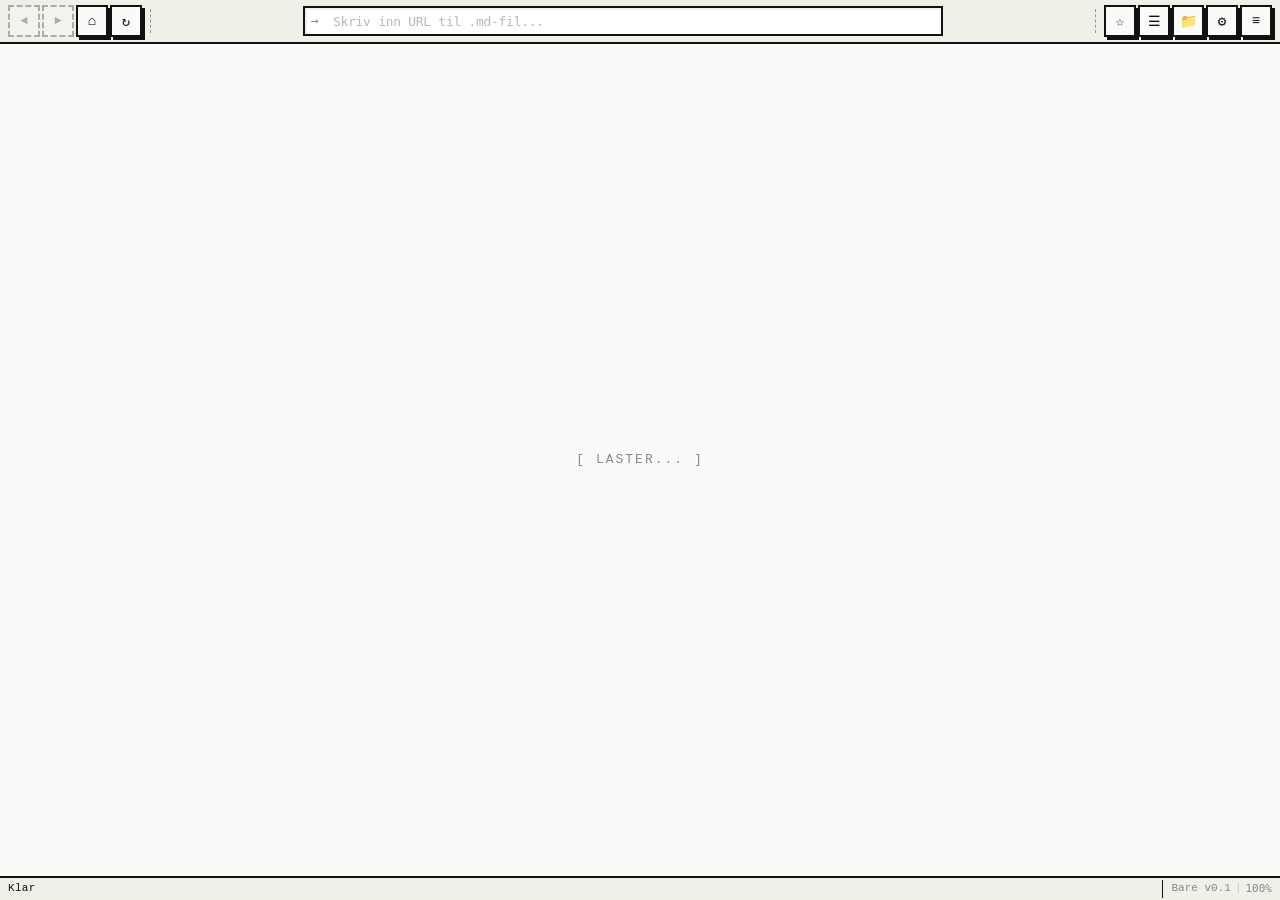
==== src/index.html @ ab5cf963 "feat: add gemtext to markdown converter and integrate Gemini input dialog - Implemented gemtext_to_m" ====
<!DOCTYPE html>
<html lang="nb">
<head>
    <meta charset="UTF-8">
    <meta name="viewport" content="width=device-width, initial-scale=1.0">
    <title>Bare</title>
    <link rel="stylesheet" href="styles.css">
</head>
<body>
    <div id="app">
        <!-- Verktøylinje (Retro Design) -->
        <header class="toolbar">
            <div class="toolbar-section toolbar-left">
                <button id="btn-back" class="toolbar-btn nav-btn" disabled title="Tilbake (Alt+←)">
                    ◄
                </button>
                <button id="btn-forward" class="toolbar-btn nav-btn" disabled title="Fremover (Alt+→)">
                    ►
                </button>
                <button id="btn-home" class="toolbar-btn" title="Hjem (G)">
                    ⌂
                </button>
                <button id="btn-reload" class="toolbar-btn" title="Last på nytt (F5)">
                    ↻
                </button>
                <div class="toolbar-separator"></div>
            </div>
            
            <div class="toolbar-center">
                <div class="url-bar-wrapper">
                    <span class="url-bar-icon">→</span>
                    <input 
                        type="text" 
                        id="url-bar" 
                        class="url-bar" 
                        placeholder="Skriv inn URL til .md-fil..."
                        spellcheck="false"
                        autocomplete="off"
                    >
                </div>
            </div>
            
            <div class="toolbar-section toolbar-right">
                <div class="toolbar-separator"></div>
                <button id="btn-bookmark" class="toolbar-btn" title="Bokmerke denne siden (Ctrl+D)">
                    ☆
                </button>
                <button id="btn-bookmarks" class="toolbar-btn" title="Vis bokmerker (Ctrl+B)">
                    ☰
                </button>
                <button id="btn-open" class="toolbar-btn" title="Åpne fil (Ctrl+O)">
                    📁
                </button>
                <button id="btn-settings" class="toolbar-btn" title="Innstillinger">
                    ⚙
                </button>
                <div class="menu-container">
                    <button id="btn-menu" class="toolbar-btn" title="Meny">
                        ≡
                    </button>
                    <div id="dropdown-menu" class="dropdown-menu hidden">
                        <div class="menu-section">
                            <span class="menu-label">Visning</span>
                            <div class="menu-zoom-controls">
                                <button id="btn-zoom-out" class="menu-zoom-btn" title="Zoom ut (Ctrl+-)">[−]</button>
                                <span id="menu-zoom-level" class="menu-zoom-level">100%</span>
                                <button id="btn-zoom-in" class="menu-zoom-btn" title="Zoom inn (Ctrl++)">[ + ]</button>
                            </div>
                        </div>
                        <div class="menu-divider"></div>
                        <button id="btn-theme" class="menu-item" title="Bytt tema">
                            <span class="menu-icon">◑</span>
                            <span>Bytt tema</span>
                        </button>
                        <div class="menu-divider"></div>
                        <button id="btn-about" class="menu-item" title="Om Bare">
                            <span class="menu-icon">?</span>
                            <span>Om Bare...</span>
                        </button>
                    </div>
                </div>
            </div>
        </header>
        
        <!-- Søkefelt -->
        <div id="search-bar" class="search-bar hidden">
            <input 
                type="text" 
                id="search-input" 
                class="search-input" 
                placeholder="Søk i siden..."
                spellcheck="false"
            >
            <span id="search-count" class="search-count"></span>
            <button id="btn-search-prev" class="search-btn" title="Forrige treff">↑</button>
            <button id="btn-search-next" class="search-btn" title="Neste treff">↓</button>
            <button id="btn-search-close" class="search-btn" title="Lukk (Esc)">✕</button>
        </div>
        
        <!-- Status bar -->
        <div id="status-bar" class="status-bar hidden">
            <span id="status-message"></span>
        </div>
        
        <!-- Bokmerke-panel -->
        <div id="bookmarks-panel" class="side-panel hidden">
            <div class="panel-header">
                <h3>Bokmerker</h3>
                <button id="btn-close-bookmarks" class="panel-close-btn">✕</button>
            </div>
            <div id="bookmarks-list" class="panel-content">
                <p class="empty-message">Ingen bokmerker ennå</p>
            </div>
        </div>
        
        <!-- Innstillinger-panel -->
        <div id="settings-panel" class="side-panel hidden">
            <div class="panel-header">
                <h3>Innstillinger</h3>
                <button id="btn-close-settings" class="panel-close-btn">✕</button>
            </div>
            <div class="panel-content">
                <div class="setting-group">
                    <label for="setting-theme">Tema</label>
                    <select id="setting-theme" class="setting-select">
                        <option value="light">Lys</option>
                        <option value="dark">Mørk</option>
                        <option value="system">System</option>
                    </select>
                </div>
                <div class="setting-group">
                    <label for="setting-font-family">Skrifttype</label>
                    <select id="setting-font-family" class="setting-select">
                        <option value="system">System</option>
                        <option value="serif">Serif</option>
                        <option value="sans-serif">Sans-serif</option>
                        <option value="mono">Monospace</option>
                    </select>
                </div>
                <div class="setting-group">
                    <label for="setting-font-size">Skriftstørrelse</label>
                    <input type="range" id="setting-font-size" class="setting-range" 
                           min="70" max="150" value="100" step="10">
                    <span id="setting-font-size-value">100%</span>
                </div>
                <div class="setting-group">
                    <label for="setting-content-width">Innholdsbredde</label>
                    <input type="range" id="setting-content-width" class="setting-range" 
                           min="400" max="1200" value="800" step="50">
                    <span id="setting-content-width-value">800px</span>
                </div>
                
                <!-- HTML-konvertering innstillinger -->
                <h4 class="setting-section-title">HTML-konvertering</h4>
                <div class="setting-group">
                    <label for="setting-conversion-mode">Konverteringsmodus</label>
                    <select id="setting-conversion-mode" class="setting-select">
                        <option value="convert-all">Konverter alt</option>
                        <option value="markdown-only">Kun markdown</option>
                        <option value="ask-everytime">Spør hver gang</option>
                    </select>
                </div>
                <div class="setting-group setting-checkbox-group">
                    <label for="setting-readability">
                        <input type="checkbox" id="setting-readability" checked>
                        Readability-modus (ekstraher hovedinnhold)
                    </label>
                </div>
            </div>
        </div>
        
        <!-- Hovedinnhold -->
        <main id="content" class="content">
            <div class="loading">
                <p>[ LASTER... ]</p>
            </div>
        </main>
        
        <!-- Om-dialog (Retro Window Style) -->
        <div id="about-overlay" class="modal-overlay hidden">
            <div class="modal-dialog about-dialog">
                <div class="modal-header">
                    <h2>Om Bare</h2>
                    <button id="btn-close-about" class="modal-close-btn">×</button>
                </div>
                <div class="modal-content">
                    <div class="about-logo">[ B ]</div>
                    <h3>Bare</h3>
                    <p class="about-version" id="about-version">Version 0.1.0</p>
                    <p class="about-description">
                        En eksperimentell markdown-nettleser med fokus på personvern, hastighet og rent innhold.
                    </p>
                    <div class="about-features">
                        <p>> Ren markdown-visning</p>
                        <p>> Ingen sporing eller cookies</p>
                        <p>> Rask og lettvektig</p>
                        <p>> Lys og mørk modus</p>
                    </div>
                    <p class="about-copyright">
                        © 2025-2026 Bare Contributors<br>
                        Lisensiert under MIT-lisensen
                    </p>
                </div>
            </div>
        </div>
        
        <!-- Første-kjøring onboarding modal -->
        <div id="onboarding-overlay" class="modal-overlay hidden">
            <div class="modal-dialog onboarding-dialog">
                <div class="modal-header">
                    <h2>Velkommen til Bare</h2>
                </div>
                <div class="modal-content onboarding-content">
                    <div class="about-logo">[ B ]</div>
                    <p class="onboarding-intro">
                        Bare er en <strong>markdown-nettleser</strong>.
                        Vanlige nettsider bruker HTML, men Bare kan konvertere
                        dem til lesbart markdown-format.
                    </p>
                    
                    <div class="onboarding-question">
                        <p class="onboarding-label">> Hvordan vil du håndtere HTML-sider?</p>
                    </div>
                    
                    <div class="onboarding-options">
                        <label class="onboarding-option">
                            <input type="radio" name="onboarding-conversion" value="convert-all" checked>
                            <div class="onboarding-option-content">
                                <strong>Konverter automatisk</strong>
                                <span>HTML-sider konverteres til markdown automatisk</span>
                            </div>
                        </label>
                        <label class="onboarding-option">
                            <input type="radio" name="onboarding-conversion" value="markdown-only">
                            <div class="onboarding-option-content">
                                <strong>Kun markdown</strong>
                                <span>Vis bare sider som allerede er markdown</span>
                            </div>
                        </label>
                        <label class="onboarding-option">
                            <input type="radio" name="onboarding-conversion" value="ask-everytime">
                            <div class="onboarding-option-content">
                                <strong>Spør hver gang</strong>
                                <span>Du velger selv for hver side</span>
                            </div>
                        </label>
                    </div>
                    
                    <button id="btn-onboarding-confirm" class="onboarding-confirm-btn">
                        [ Start Bare ]
                    </button>
                    
                    <p class="onboarding-hint">
                        Du kan endre dette senere i innstillinger (⚙)
                    </p>
                </div>
            </div>
        </div>

        <!-- Gemini Input Dialog -->
        <div id="gemini-input-overlay" class="modal-overlay hidden">
            <div class="modal-dialog gemini-input-dialog">
                <div class="modal-header">
                    <h2>Gemini Input</h2>
                    <button id="btn-close-gemini-input" class="modal-close-btn">×</button>
                </div>
                <div class="modal-content">
                    <p id="gemini-input-prompt" class="gemini-input-prompt"></p>
                    <input 
                        type="text" 
                        id="gemini-input-field" 
                        class="gemini-input-field" 
                        placeholder="Skriv inn tekst..."
                        spellcheck="false"
                        autocomplete="off"
                    >
                    <div class="gemini-input-actions">
                        <button id="btn-gemini-input-cancel" class="gemini-input-btn cancel">Avbryt</button>
                        <button id="btn-gemini-input-send" class="gemini-input-btn send">Send</button>
                    </div>
                </div>
            </div>
        </div>

        <!-- Footer / Status Bar (Netscape-inspirert) -->
        <footer class="footer">
            <div class="footer-status-section">
                <span id="footer-status" class="footer-status-text">Klar</span>
            </div>
            <div class="footer-progress-section">
                <div id="footer-progress" class="footer-progress">
                    <div id="footer-progress-bar" class="footer-progress-bar"></div>
                </div>
            </div>
            <div class="footer-info-section">
                <span id="footer-info">Bare v0.1</span>
                <span class="footer-sep">|</span>
                <span id="zoom-level" class="zoom-level">100%</span>
            </div>
        </footer>
    </div>
    
    <!-- 
        JavaScript-moduler lastes i avhengighetsrekkefølge:
        1. constants.js - Konstanter (ingen avhengigheter)
        2. state.js - State management (bruker konstanter)
        3. dom.js - DOM-elementer og utilities
        4. ui.js - UI-funksjoner (bruker state, dom, constants)
        5. settings.js - Innstillinger (bruker state, ui)
        6. bookmarks.js - Bokmerker (bruker state, ui)
        7. search.js - Søk (bruker state, dom)
        8. navigation.js - Navigasjon (bruker alt over)
        9. events.js - Event handlers (bruker alt over)
        10. main.js - Entry point (orkestrerer alt)
    -->
    <script src="js/constants.js"></script>
    <script src="js/state.js"></script>
    <script src="js/dom.js"></script>
    <script src="js/ui.js"></script>
    <script src="js/settings.js"></script>
    <script src="js/bookmarks.js"></script>
    <script src="js/search.js"></script>
    <script src="js/navigation.js"></script>
    <script src="js/events.js"></script>
    <script src="js/main.js"></script>
</body>
</html>
---- src/styles.css ----
/* Bare Browser — 2026 Elevated Brutalist / 90s Retro Revival */

/* ===== CSS Variables ===== */
:root {
    /* Light mode — clean brutalist palette */
    --bg-primary: #fafaf8;
    --bg-secondary: #f0efe8;
    --bg-toolbar: #f0efe8;
    --text-primary: #111;
    --text-secondary: #444;
    --text-muted: #888;
    --border-color: #111;
    --border-light: #ccc;
    --accent-color: #0000ee;
    --accent-hover: #0000cc;
    --accent-bg: #0000ee;
    --code-bg: #f0efe8;
    --blockquote-border: #111;
    --link-color: #0000ee;
    --link-visited: #551a8b;
    --btn-bg: #fafaf8;
    --btn-hover: #e8e7e0;
    --btn-active: #d8d7d0;
    --shadow-color: #111;
    --url-bg: #fff;
    --panel-bg: #fafaf8;
    --highlight-bg: #ff0;
    --highlight-current: #f60;
    --danger: #c33;

    /* Sizes */
    --toolbar-height: 44px;
    --footer-height: 24px;
    --content-max-width: 800px;
    --border-w: 2px;
    --shadow-offset: 3px;
    --radius: 0px;
    --space-xs: 4px;
    --space-sm: 8px;
    --space-md: 16px;
    --space-lg: 24px;
    --space-xl: 32px;

    /* Fonts */
    --font-ui: "IBM Plex Mono", "Consolas", "Monaco", "Liberation Mono", monospace;
    --font-body: "IBM Plex Sans", -apple-system, BlinkMacSystemFont, "Segoe UI", system-ui, sans-serif;
    --font-mono: "IBM Plex Mono", "Consolas", "Monaco", monospace;
}

/* Dark mode — terminal green on black */
[data-theme="dark"] {
    --bg-primary: #0c0c0c;
    --bg-secondary: #161616;
    --bg-toolbar: #161616;
    --text-primary: #d4d4d4;
    --text-secondary: #888;
    --text-muted: #555;
    --border-color: #33ff99;
    --border-light: #2a2a2a;
    --accent-color: #33ff99;
    --accent-hover: #66ffbb;
    --accent-bg: #33ff99;
    --code-bg: #161616;
    --blockquote-border: #33ff99;
    --link-color: #33ff99;
    --link-visited: #aa88ff;
    --btn-bg: #161616;
    --btn-hover: #222;
    --btn-active: #2a2a2a;
    --shadow-color: #33ff99;
    --url-bg: #0c0c0c;
    --panel-bg: #111;
    --highlight-bg: #33ff99;
    --highlight-current: #f33;
    --danger: #ff4444;
}

/* ===== Reset ===== */
*, *::before, *::after { box-sizing: border-box; margin: 0; padding: 0; }

html { font-size: 16px; }

body {
    font-family: var(--font-body);
    line-height: 1.6;
    color: var(--text-primary);
    background: var(--bg-primary);
    overflow: hidden;
}

#app {
    display: flex;
    flex-direction: column;
    height: 100vh;
    width: 100vw;
}

/* ===== Toolbar ===== */
.toolbar {
    display: flex;
    align-items: center;
    height: var(--toolbar-height);
    padding: 0 var(--space-sm);
    background: var(--bg-toolbar);
    border-bottom: var(--border-w) solid var(--border-color);
    gap: var(--space-xs);
    flex-shrink: 0;
}

.toolbar-left,
.toolbar-right {
    display: flex;
    align-items: center;
    gap: 2px;
}

.toolbar-center {
    flex: 1;
    display: flex;
    justify-content: center;
    padding: 0 var(--space-sm);
}

/* Brutalist flat button with hard offset shadow */
.toolbar-btn {
    display: flex;
    align-items: center;
    justify-content: center;
    width: 32px;
    height: 32px;
    padding: 0;
    background: var(--btn-bg);
    color: var(--text-primary);
    border: var(--border-w) solid var(--border-color);
    cursor: pointer;
    font-size: 14px;
    font-family: var(--font-ui);
    transition: transform 0.05s, box-shadow 0.05s;
    box-shadow: var(--shadow-offset) var(--shadow-offset) 0 var(--shadow-color);
}

.toolbar-btn:hover:not(:disabled) {
    background: var(--btn-hover);
    transform: translate(-1px, -1px);
    box-shadow: calc(var(--shadow-offset) + 1px) calc(var(--shadow-offset) + 1px) 0 var(--shadow-color);
}

.toolbar-btn:active:not(:disabled) {
    background: var(--btn-active);
    transform: translate(var(--shadow-offset), var(--shadow-offset));
    box-shadow: none;
}

.toolbar-btn:disabled {
    opacity: 0.3;
    cursor: not-allowed;
    box-shadow: none;
    border-style: dashed;
}

.toolbar-section {
    display: flex;
    align-items: center;
    gap: 2px;
}

/* Retro separator — dashed line */
.toolbar-separator {
    width: 0;
    height: 24px;
    margin: 0 6px;
    border-left: 1px dashed var(--border-color);
    opacity: 0.4;
}

.toolbar-btn.nav-btn {
    font-size: 12px;
    font-weight: bold;
}

.toolbar-btn.bookmarked {
    color: #d4af00;
    background: var(--btn-bg);
}

[data-theme="dark"] .toolbar-btn.bookmarked {
    color: #ffd700;
}

.toolbar-btn.loading {
    animation: spin 0.8s linear infinite;
}

@keyframes spin {
    from { transform: rotate(0deg); }
    to { transform: rotate(360deg); }
}

/* ===== URL Bar ===== */
.url-bar-wrapper {
    display: flex;
    align-items: center;
    flex: 1;
    max-width: 640px;
    position: relative;
}

.url-bar-wrapper .url-bar {
    max-width: none;
    padding-left: 28px;
}

.url-bar-icon {
    position: absolute;
    left: 8px;
    font-size: 13px;
    color: var(--text-muted);
    pointer-events: none;
    font-family: var(--font-mono);
}

.url-bar {
    width: 100%;
    max-width: 640px;
    height: 30px;
    padding: 4px var(--space-sm);
    border: var(--border-w) solid var(--border-color);
    background: var(--url-bg);
    color: var(--text-primary);
    font-size: 13px;
    font-family: var(--font-mono);
    letter-spacing: -0.3px;
    box-shadow: inset 2px 2px 0 var(--bg-secondary);
}

.url-bar:focus {
    outline: none;
    box-shadow:
        inset 2px 2px 0 var(--bg-secondary),
        0 0 0 2px var(--accent-color);
}

.url-bar::placeholder {
    color: var(--text-muted);
    font-style: normal;
    opacity: 0.6;
}

/* ===== Status Bar (top) ===== */
.status-bar {
    padding: 3px var(--space-sm);
    background: var(--accent-bg);
    color: var(--bg-primary);
    font-size: 11px;
    font-family: var(--font-ui);
    text-align: center;
    border-bottom: var(--border-w) solid var(--border-color);
    letter-spacing: 0.5px;
}

[data-theme="dark"] .status-bar {
    color: #0c0c0c;
}

.status-bar.hidden { display: none; }

.status-bar.error {
    background: var(--danger);
    color: #fff;
}

/* ===== Content ===== */
.content {
    flex: 1;
    overflow-y: auto;
    overflow-x: hidden;
    padding: var(--space-lg);
    background: var(--bg-primary);
}

.content-inner {
    max-width: var(--content-max-width);
    margin: 0 auto;
}

.loading {
    display: flex;
    align-items: center;
    justify-content: center;
    height: 100%;
    color: var(--text-muted);
    font-family: var(--font-ui);
    font-size: 13px;
    letter-spacing: 2px;
    text-transform: uppercase;
}

/* ===== Markdown Body ===== */
.markdown-body {
    max-width: var(--content-max-width);
    margin: 0 auto;
}

.markdown-body h1,
.markdown-body h2,
.markdown-body h3,
.markdown-body h4,
.markdown-body h5,
.markdown-body h6 {
    margin-top: var(--space-xl);
    margin-bottom: var(--space-md);
    font-weight: 700;
    line-height: 1.2;
    color: var(--text-primary);
    font-family: var(--font-body);
    letter-spacing: -0.5px;
}

.markdown-body h1 {
    font-size: 2.2rem;
    padding-bottom: var(--space-sm);
    border-bottom: 3px solid var(--border-color);
}

.markdown-body h2 {
    font-size: 1.6rem;
    padding-bottom: var(--space-xs);
    border-bottom: 2px solid var(--border-color);
}

.markdown-body h3 { font-size: 1.3rem; }
.markdown-body h4 { font-size: 1.05rem; text-transform: uppercase; letter-spacing: 0.5px; }
.markdown-body h5 { font-size: 0.9rem; text-transform: uppercase; letter-spacing: 1px; }
.markdown-body h6 { font-size: 0.8rem; color: var(--text-secondary); text-transform: uppercase; letter-spacing: 1.5px; }

.markdown-body p {
    margin-bottom: var(--space-md);
}

/* Classic blue underlined links — pure 90s */
.markdown-body a {
    color: var(--link-color);
    text-decoration: underline;
    text-underline-offset: 2px;
    text-decoration-thickness: 1px;
}

.markdown-body a:hover {
    text-decoration-thickness: 2px;
    background: var(--link-color);
    color: var(--bg-primary);
    padding: 0 2px;
    margin: 0 -2px;
}

.markdown-body a:visited {
    color: var(--link-visited);
}

.markdown-body strong { font-weight: 700; }
.markdown-body em { font-style: italic; }

.markdown-body del {
    text-decoration: line-through;
    color: var(--text-secondary);
}

.markdown-body ul,
.markdown-body ol {
    margin-bottom: var(--space-md);
    padding-left: var(--space-xl);
}

.markdown-body li { margin-bottom: var(--space-xs); }

.markdown-body li > ul,
.markdown-body li > ol {
    margin-bottom: 0;
    margin-top: var(--space-xs);
}

/* Task lists */
.markdown-body ul:has(input[type="checkbox"]) {
    list-style: none;
    padding-left: var(--space-md);
}

.markdown-body input[type="checkbox"] {
    margin-right: var(--space-sm);
    cursor: default;
    accent-color: var(--accent-color);
}

.markdown-body blockquote {
    margin: var(--space-md) 0;
    padding: var(--space-sm) var(--space-md);
    border-left: 4px solid var(--blockquote-border);
    background: var(--bg-secondary);
    color: var(--text-secondary);
    font-style: italic;
}

.markdown-body blockquote p:last-child { margin-bottom: 0; }

.markdown-body code {
    padding: 2px 6px;
    background: var(--code-bg);
    border: 1px solid var(--border-light);
    font-family: var(--font-mono);
    font-size: 0.85em;
}

.markdown-body pre {
    margin: var(--space-md) 0;
    padding: var(--space-md);
    background: var(--code-bg);
    border: var(--border-w) solid var(--border-color);
    overflow-x: auto;
}

.markdown-body pre code {
    padding: 0;
    background: none;
    border: none;
    font-size: 0.85rem;
    line-height: 1.6;
}

.markdown-body table {
    width: 100%;
    margin: var(--space-md) 0;
    border-collapse: collapse;
}

.markdown-body th,
.markdown-body td {
    padding: var(--space-sm) var(--space-md);
    border: var(--border-w) solid var(--border-color);
    text-align: left;
    font-size: 0.95em;
}

.markdown-body th {
    background: var(--bg-secondary);
    font-weight: 700;
    font-family: var(--font-ui);
    font-size: 0.8em;
    text-transform: uppercase;
    letter-spacing: 0.5px;
}

.markdown-body hr {
    margin: var(--space-xl) 0;
    border: none;
    border-top: var(--border-w) dashed var(--border-color);
}

.markdown-body img {
    max-width: 100%;
    height: auto;
    border: var(--border-w) solid var(--border-color);
    box-shadow: var(--shadow-offset) var(--shadow-offset) 0 var(--shadow-color);
}

/* ===== Scrollbar ===== */
.content::-webkit-scrollbar { width: 12px; }
.content::-webkit-scrollbar-track { background: var(--bg-secondary); border-left: 1px solid var(--border-color); }
.content::-webkit-scrollbar-thumb { background: var(--border-color); }
.content::-webkit-scrollbar-thumb:hover { background: var(--text-secondary); }

[data-theme="dark"] .content::-webkit-scrollbar-thumb { background: #33ff9944; }
[data-theme="dark"] .content::-webkit-scrollbar-thumb:hover { background: #33ff9966; }

/* ===== Utilities ===== */
.hidden { display: none !important; }

/* ===== Responsive ===== */
@media (max-width: 768px) {
    :root { --content-max-width: 100%; }
    .toolbar { padding: 0 var(--space-xs); }
    .url-bar { max-width: none; }
    .content { padding: var(--space-md); }
    .markdown-body h1 { font-size: 1.6rem; }
    .markdown-body h2 { font-size: 1.3rem; }
}

/* ===== Focus ===== */
:focus-visible {
    outline: 2px solid var(--accent-color);
    outline-offset: 2px;
}

/* ===== Search Bar ===== */
.search-bar {
    display: flex;
    align-items: center;
    padding: 4px var(--space-sm);
    background: var(--bg-toolbar);
    border-bottom: var(--border-w) solid var(--border-color);
    gap: var(--space-sm);
}

.search-bar.hidden { display: none; }

.search-input {
    flex: 1;
    max-width: 260px;
    height: 24px;
    padding: 2px var(--space-sm);
    border: var(--border-w) solid var(--border-color);
    background: var(--url-bg);
    color: var(--text-primary);
    font-size: 12px;
    font-family: var(--font-mono);
    box-shadow: inset 2px 2px 0 var(--bg-secondary);
}

.search-input:focus {
    outline: none;
    box-shadow:
        inset 2px 2px 0 var(--bg-secondary),
        0 0 0 2px var(--accent-color);
}

.search-count {
    font-size: 11px;
    font-family: var(--font-mono);
    color: var(--text-muted);
    min-width: 50px;
}

.search-btn {
    display: flex;
    align-items: center;
    justify-content: center;
    width: 24px;
    height: 24px;
    border: var(--border-w) solid var(--border-color);
    background: var(--btn-bg);
    color: var(--text-primary);
    cursor: pointer;
    font-size: 11px;
    font-family: var(--font-ui);
    box-shadow: 2px 2px 0 var(--shadow-color);
    transition: transform 0.05s, box-shadow 0.05s;
}

.search-btn:hover { background: var(--btn-hover); }

.search-btn:active {
    transform: translate(2px, 2px);
    box-shadow: none;
}

/* Search highlights */
.search-highlight {
    background: var(--highlight-bg);
    color: #000;
    padding: 0 1px;
    outline: 1px solid #000;
}

.search-highlight.current {
    background: var(--highlight-current);
    color: #fff;
}

[data-theme="dark"] .search-highlight { background: #33ff99; color: #000; }
[data-theme="dark"] .search-highlight.current { background: #f33; color: #fff; }

/* ===== Side Panels — Brutalist floating window ===== */
.side-panel {
    position: fixed;
    top: var(--toolbar-height);
    right: 0;
    width: 300px;
    height: calc(100vh - var(--toolbar-height) - var(--footer-height));
    background: var(--panel-bg);
    border-left: var(--border-w) solid var(--border-color);
    box-shadow: calc(var(--shadow-offset) * -1) 0 0 var(--shadow-color);
    z-index: 100;
    display: flex;
    flex-direction: column;
    overflow: hidden;
}

.side-panel.hidden { display: none; }

.panel-header {
    display: flex;
    align-items: center;
    justify-content: space-between;
    padding: 4px var(--space-sm);
    background: var(--accent-bg);
    color: var(--bg-primary);
    border-bottom: var(--border-w) solid var(--border-color);
}

[data-theme="dark"] .panel-header {
    color: #0c0c0c;
}

.panel-header h3 {
    margin: 0;
    font-size: 11px;
    font-weight: 700;
    font-family: var(--font-ui);
    text-transform: uppercase;
    letter-spacing: 1px;
}

.panel-close-btn {
    display: flex;
    align-items: center;
    justify-content: center;
    width: 20px;
    height: 18px;
    border: 1px solid currentColor;
    background: transparent;
    color: inherit;
    cursor: pointer;
    font-size: 11px;
    font-weight: bold;
    opacity: 0.8;
}

.panel-close-btn:hover { opacity: 1; background: rgba(255,255,255,0.2); }

.panel-content {
    flex: 1;
    overflow-y: auto;
    padding: var(--space-sm);
    background: var(--bg-primary);
}

/* ===== Bookmarks ===== */
.bookmark-item {
    display: flex;
    align-items: center;
    padding: 6px var(--space-sm);
    cursor: pointer;
    gap: var(--space-xs);
    border-bottom: 1px dashed var(--border-light);
    font-family: var(--font-ui);
}

.bookmark-item:hover {
    background: var(--accent-color);
    color: var(--bg-primary);
}

[data-theme="dark"] .bookmark-item:hover {
    color: #0c0c0c;
}

.bookmark-item:hover .bookmark-url { color: inherit; opacity: 0.7; }

.bookmark-info { flex: 1; min-width: 0; }

.bookmark-title {
    font-size: 12px;
    font-weight: 600;
    white-space: nowrap;
    overflow: hidden;
    text-overflow: ellipsis;
}

.bookmark-url {
    font-size: 10px;
    color: var(--text-muted);
    white-space: nowrap;
    overflow: hidden;
    text-overflow: ellipsis;
}

.bookmark-delete {
    display: none;
    align-items: center;
    justify-content: center;
    width: 18px;
    height: 18px;
    border: 1px solid currentColor;
    background: transparent;
    color: inherit;
    cursor: pointer;
    font-size: 10px;
}

.bookmark-item:hover .bookmark-delete { display: flex; }
.bookmark-delete:hover { background: var(--danger); color: #fff; border-color: var(--danger); }

.empty-message {
    text-align: center;
    color: var(--text-muted);
    padding: var(--space-lg);
    font-size: 12px;
    font-family: var(--font-ui);
    letter-spacing: 1px;
    text-transform: uppercase;
}

/* ===== Settings ===== */
.setting-group {
    margin-bottom: var(--space-sm);
}

.setting-group label {
    display: block;
    font-size: 11px;
    font-family: var(--font-ui);
    color: var(--text-primary);
    margin-bottom: 2px;
    text-transform: uppercase;
    letter-spacing: 0.5px;
}

.setting-section-title {
    font-size: 10px;
    font-weight: 700;
    font-family: var(--font-ui);
    color: var(--accent-color);
    text-transform: uppercase;
    letter-spacing: 1px;
    margin: var(--space-md) 0 var(--space-sm) 0;
    padding-top: var(--space-sm);
    border-top: var(--border-w) dashed var(--border-color);
}

.setting-checkbox-group label {
    display: flex;
    align-items: center;
    gap: var(--space-xs);
    cursor: pointer;
    text-transform: none;
    letter-spacing: normal;
}

.setting-checkbox-group input[type="checkbox"] {
    width: 16px;
    height: 16px;
    cursor: pointer;
    accent-color: var(--accent-color);
}

.setting-select {
    width: 100%;
    height: 26px;
    padding: 2px var(--space-sm);
    border: var(--border-w) solid var(--border-color);
    background: var(--url-bg);
    color: var(--text-primary);
    font-size: 11px;
    font-family: var(--font-ui);
    cursor: pointer;
}

.setting-select:focus {
    outline: none;
    box-shadow: 0 0 0 2px var(--accent-color);
}

.setting-range {
    width: calc(100% - 45px);
    height: 18px;
    background: transparent;
    cursor: pointer;
    -webkit-appearance: none;
}

.setting-range::-webkit-slider-runnable-track {
    height: 4px;
    background: var(--border-color);
}

.setting-range::-webkit-slider-thumb {
    -webkit-appearance: none;
    width: 12px;
    height: 20px;
    margin-top: -8px;
    background: var(--btn-bg);
    border: var(--border-w) solid var(--border-color);
    cursor: pointer;
    box-shadow: 2px 2px 0 var(--shadow-color);
}

.setting-group span {
    display: inline-block;
    width: 40px;
    text-align: right;
    font-size: 11px;
    font-family: var(--font-mono);
    color: var(--text-secondary);
}

/* ===== Footer (Netscape-inspirert statusbar) ===== */
.footer {
    display: flex;
    align-items: center;
    height: var(--footer-height);
    padding: 0;
    background: var(--bg-toolbar);
    border-top: var(--border-w) solid var(--border-color);
    font-size: 11px;
    font-family: var(--font-ui);
    color: var(--text-muted);
    flex-shrink: 0;
    gap: 0;
}

.footer-status-section {
    flex: 1;
    display: flex;
    align-items: center;
    padding: 0 var(--space-sm);
    min-width: 0;
    overflow: hidden;
}

.footer-status-text {
    white-space: nowrap;
    overflow: hidden;
    text-overflow: ellipsis;
    color: var(--text-primary);
    letter-spacing: 0.3px;
}

.footer-progress-section {
    display: flex;
    align-items: center;
    padding: 0 var(--space-xs);
}

.footer-progress {
    width: 120px;
    height: 12px;
    border: 1px solid var(--border-color);
    background: var(--bg-primary);
    overflow: hidden;
    opacity: 0;
    transition: opacity 0.15s;
}

.footer-progress.active {
    opacity: 1;
}

.footer-progress-bar {
    height: 100%;
    width: 0%;
    background: var(--accent-color);
    transition: width 0.1s linear;
}

/* Classic animated diagonal stripes on progress bar */
.footer-progress.active .footer-progress-bar {
    background: repeating-linear-gradient(
        -45deg,
        var(--accent-color),
        var(--accent-color) 4px,
        transparent 4px,
        transparent 8px
    );
    background-size: 16px 16px;
    animation: progress-stripes 0.4s linear infinite;
}

@keyframes progress-stripes {
    0% { background-position: 0 0; }
    100% { background-position: 16px 0; }
}

[data-theme="dark"] .footer-progress-bar {
    background: var(--accent-color);
}

[data-theme="dark"] .footer-progress.active .footer-progress-bar {
    background: repeating-linear-gradient(
        -45deg,
        var(--accent-color),
        var(--accent-color) 4px,
        rgba(0,0,0,0.3) 4px,
        rgba(0,0,0,0.3) 8px
    );
    background-size: 16px 16px;
    animation: progress-stripes 0.4s linear infinite;
}

.footer-info-section {
    display: flex;
    align-items: center;
    padding: 0 var(--space-sm);
    gap: var(--space-xs);
    border-left: 1px solid var(--border-color);
    white-space: nowrap;
}

.footer-sep {
    color: var(--text-muted);
    opacity: 0.4;
}

.zoom-level {
    font-size: 11px;
    font-family: var(--font-mono);
}

/* ===== Font Families ===== */
.font-system { font-family: -apple-system, BlinkMacSystemFont, "Segoe UI", system-ui, sans-serif; }
.font-serif { font-family: "Iowan Old Style", "Palatino Linotype", "Times New Roman", serif; }
.font-sans-serif { font-family: "IBM Plex Sans", -apple-system, "Segoe UI", system-ui, sans-serif; }
.font-mono { font-family: var(--font-mono); }

/* ===== Bookmark Star ===== */
.toolbar-btn.bookmarked { color: #ffc107; }

/* ===== Converted Badge ===== */
.converted-badge {
    display: inline-block;
    font-size: 11px;
    font-family: var(--font-ui);
    padding: 2px 8px;
    margin-bottom: var(--space-md);
    background: var(--bg-secondary);
    border: var(--border-w) solid var(--border-color);
    text-transform: uppercase;
    letter-spacing: 1px;
}

/* ===== Dropdown Menu — Brutalist popup ===== */
.menu-container { position: relative; }

.dropdown-menu {
    position: absolute;
    top: calc(100% + 4px);
    right: 0;
    min-width: 200px;
    background: var(--panel-bg);
    border: var(--border-w) solid var(--border-color);
    box-shadow: var(--shadow-offset) var(--shadow-offset) 0 var(--shadow-color);
    z-index: 1000;
    overflow: hidden;
}

.dropdown-menu.hidden { display: none; }

.menu-section {
    padding: var(--space-sm);
    border-bottom: 1px dashed var(--border-color);
}

.menu-label {
    display: block;
    font-size: 10px;
    font-weight: 700;
    color: var(--text-muted);
    text-transform: uppercase;
    letter-spacing: 1.5px;
    margin-bottom: var(--space-xs);
    font-family: var(--font-ui);
}

.menu-zoom-controls {
    display: flex;
    align-items: center;
    justify-content: center;
    gap: var(--space-xs);
}

.menu-zoom-btn {
    display: flex;
    align-items: center;
    justify-content: center;
    min-width: 36px;
    height: 24px;
    padding: 0 4px;
    border: var(--border-w) solid var(--border-color);
    background: var(--btn-bg);
    color: var(--text-primary);
    cursor: pointer;
    font-size: 12px;
    font-family: var(--font-mono);
    box-shadow: 2px 2px 0 var(--shadow-color);
    transition: transform 0.05s, box-shadow 0.05s;
}

.menu-zoom-btn:hover { background: var(--btn-hover); }

.menu-zoom-btn:active {
    transform: translate(2px, 2px);
    box-shadow: none;
}

.menu-zoom-level {
    font-size: 12px;
    font-weight: 700;
    color: var(--text-primary);
    min-width: 44px;
    text-align: center;
    font-family: var(--font-mono);
}

.menu-divider {
    height: 0;
    margin: 0;
    border-top: 1px dashed var(--border-color);
}

.menu-item {
    display: flex;
    align-items: center;
    width: 100%;
    padding: 6px var(--space-sm);
    border: none;
    background: none;
    color: var(--text-primary);
    font-size: 12px;
    font-family: var(--font-ui);
    cursor: pointer;
    text-align: left;
    gap: var(--space-sm);
    letter-spacing: 0.3px;
}

.menu-item:hover {
    background: var(--accent-color);
    color: var(--bg-primary);
}

[data-theme="dark"] .menu-item:hover {
    color: #0c0c0c;
}

.menu-item:hover .menu-icon { color: inherit; }

.menu-icon {
    font-size: 12px;
    width: 16px;
    text-align: center;
    font-family: var(--font-mono);
}

/* ===== About Modal — Brutalist window ===== */
.modal-overlay {
    position: fixed;
    top: 0; left: 0; right: 0; bottom: 0;
    background: repeating-linear-gradient(
        45deg,
        rgba(0,0,0,0.03),
        rgba(0,0,0,0.03) 2px,
        transparent 2px,
        transparent 6px
    ), rgba(0,0,0,0.4);
    display: flex;
    align-items: center;
    justify-content: center;
    z-index: 2000;
}

[data-theme="dark"] .modal-overlay {
    background: repeating-linear-gradient(
        45deg,
        rgba(51,255,153,0.02),
        rgba(51,255,153,0.02) 2px,
        transparent 2px,
        transparent 6px
    ), rgba(0,0,0,0.7);
}

.modal-overlay.hidden { display: none; }

.modal-dialog {
    background: var(--panel-bg);
    max-width: 380px;
    width: 90%;
    border: var(--border-w) solid var(--border-color);
    box-shadow:
        calc(var(--shadow-offset) * 2) calc(var(--shadow-offset) * 2) 0 var(--shadow-color);
    overflow: hidden;
}

.modal-header {
    display: flex;
    align-items: center;
    justify-content: space-between;
    padding: 4px var(--space-sm);
    background: var(--accent-bg);
    color: var(--bg-primary);
    border-bottom: var(--border-w) solid var(--border-color);
}

[data-theme="dark"] .modal-header {
    color: #0c0c0c;
}

.modal-header h2 {
    margin: 0;
    font-size: 11px;
    font-weight: 700;
    font-family: var(--font-ui);
    text-transform: uppercase;
    letter-spacing: 1px;
}

.modal-close-btn {
    display: flex;
    align-items: center;
    justify-content: center;
    width: 20px;
    height: 18px;
    border: 1px solid currentColor;
    background: transparent;
    color: inherit;
    cursor: pointer;
    font-size: 11px;
    font-weight: bold;
    opacity: 0.8;
}

.modal-close-btn:hover { opacity: 1; background: rgba(255,255,255,0.2); }

.modal-content {
    padding: var(--space-lg);
    text-align: center;
    background: var(--bg-primary);
}

.about-dialog .about-logo {
    font-size: 36px;
    margin-bottom: var(--space-sm);
    font-family: var(--font-mono);
    letter-spacing: 4px;
}

.about-dialog h3 {
    margin: 0 0 var(--space-xs) 0;
    font-size: 22px;
    font-weight: 700;
    font-family: var(--font-ui);
    letter-spacing: 4px;
    text-transform: uppercase;
}

.about-version {
    font-size: 11px;
    font-family: var(--font-mono);
    color: var(--text-muted);
    margin: 0 0 var(--space-md) 0;
}

.about-description {
    font-size: 13px;
    font-family: var(--font-body);
    color: var(--text-secondary);
    margin: 0 0 var(--space-md) 0;
    line-height: 1.6;
}

.about-features {
    background: var(--bg-secondary);
    padding: var(--space-md);
    margin-bottom: var(--space-md);
    text-align: left;
    border: var(--border-w) solid var(--border-color);
    font-family: var(--font-ui);
}

.about-features p {
    margin: 4px 0;
    font-size: 11px;
    color: var(--text-primary);
    letter-spacing: 0.3px;
}

.about-copyright {
    font-size: 10px;
    font-family: var(--font-ui);
    color: var(--text-muted);
    margin: 0;
    line-height: 1.8;
    letter-spacing: 0.5px;
}

/* ===== Onboarding Modal ===== */
.onboarding-dialog {
    max-width: 420px;
}

.onboarding-content {
    text-align: left;
}

.onboarding-content .about-logo {
    text-align: center;
    margin-bottom: var(--space-md);
}

.onboarding-intro {
    font-size: 13px;
    font-family: var(--font-body);
    color: var(--text-secondary);
    line-height: 1.7;
    margin: 0 0 var(--space-lg) 0;
}

.onboarding-question {
    margin-bottom: var(--space-md);
}

.onboarding-label {
    font-size: 11px;
    font-family: var(--font-ui);
    font-weight: 700;
    color: var(--text-primary);
    margin: 0;
    letter-spacing: 0.3px;
    text-transform: uppercase;
}

.onboarding-options {
    display: flex;
    flex-direction: column;
    gap: var(--space-xs);
    margin-bottom: var(--space-lg);
}

.onboarding-option {
    display: flex;
    align-items: flex-start;
    gap: var(--space-sm);
    padding: var(--space-sm) var(--space-md);
    border: var(--border-w) solid var(--border-color);
    background: var(--bg-secondary);
    cursor: pointer;
    transition: border-color 0.15s, box-shadow 0.15s;
}

.onboarding-option:hover {
    border-color: var(--accent-bg);
}

.onboarding-option:has(input:checked) {
    border-color: var(--accent-bg);
    box-shadow: var(--shadow-offset) var(--shadow-offset) 0 var(--shadow-color);
}

.onboarding-option input[type="radio"] {
    margin-top: 3px;
    accent-color: var(--accent-bg);
    flex-shrink: 0;
}

.onboarding-option-content {
    display: flex;
    flex-direction: column;
    gap: 2px;
}

.onboarding-option-content strong {
    font-size: 12px;
    font-family: var(--font-ui);
    color: var(--text-primary);
    letter-spacing: 0.3px;
}

.onboarding-option-content span {
    font-size: 11px;
    font-family: var(--font-body);
    color: var(--text-muted);
    line-height: 1.4;
}

.onboarding-confirm-btn {
    display: block;
    width: 100%;
    padding: var(--space-sm) var(--space-md);
    background: var(--accent-bg);
    color: var(--bg-primary);
    border: var(--border-w) solid var(--border-color);
    box-shadow: var(--shadow-offset) var(--shadow-offset) 0 var(--shadow-color);
    font-family: var(--font-mono);
    font-size: 13px;
    font-weight: 700;
    letter-spacing: 2px;
    cursor: pointer;
    text-align: center;
    margin-bottom: var(--space-md);
    transition: transform 0.1s, box-shadow 0.1s;
}

[data-theme="dark"] .onboarding-confirm-btn {
    color: #0c0c0c;
}

.onboarding-confirm-btn:hover {
    transform: translate(-1px, -1px);
    box-shadow: calc(var(--shadow-offset) + 1px) calc(var(--shadow-offset) + 1px) 0 var(--shadow-color);
}

.onboarding-confirm-btn:active {
    transform: translate(var(--shadow-offset), var(--shadow-offset));
    box-shadow: none;
}

.onboarding-hint {
    font-size: 10px;
    font-family: var(--font-ui);
    color: var(--text-muted);
    text-align: center;
    margin: 0;
    letter-spacing: 0.3px;
}

/* ===== Gemini Input Dialog ===== */

.gemini-input-dialog {
    max-width: 440px;
    width: 90%;
}

.gemini-input-prompt {
    font-family: var(--font-mono);
    font-size: 12px;
    color: var(--text-primary);
    margin: 0 0 var(--space-md);
    line-height: 1.5;
    padding: var(--space-sm);
    background: var(--bg-secondary);
    border: var(--border-w) solid var(--border-color);
}

.gemini-input-field {
    width: 100%;
    padding: var(--space-sm);
    font-family: var(--font-mono);
    font-size: 12px;
    color: var(--text-primary);
    background: var(--bg-primary);
    border: var(--border-w) solid var(--border-color);
    outline: none;
    box-sizing: border-box;
    margin-bottom: var(--space-md);
}

.gemini-input-field:focus {
    border-color: var(--accent-bg);
}

.gemini-input-actions {
    display: flex;
    justify-content: flex-end;
    gap: var(--space-sm);
}

.gemini-input-btn {
    padding: var(--space-xs) var(--space-md);
    font-family: var(--font-mono);
    font-size: 11px;
    font-weight: 700;
    letter-spacing: 1px;
    cursor: pointer;
    border: var(--border-w) solid var(--border-color);
    box-shadow: var(--shadow-offset) var(--shadow-offset) 0 var(--shadow-color);
    transition: transform 0.1s, box-shadow 0.1s;
}

.gemini-input-btn.cancel {
    background: var(--bg-secondary);
    color: var(--text-primary);
}

.gemini-input-btn.send {
    background: var(--accent-bg);
    color: var(--bg-primary);
}

[data-theme="dark"] .gemini-input-btn.send {
    color: #0c0c0c;
}

.gemini-input-btn:hover {
    transform: translate(-1px, -1px);
    box-shadow: calc(var(--shadow-offset) + 1px) calc(var(--shadow-offset) + 1px) 0 var(--shadow-color);
}

.gemini-input-btn:active {
    transform: translate(var(--shadow-offset), var(--shadow-offset));
    box-shadow: none;
}
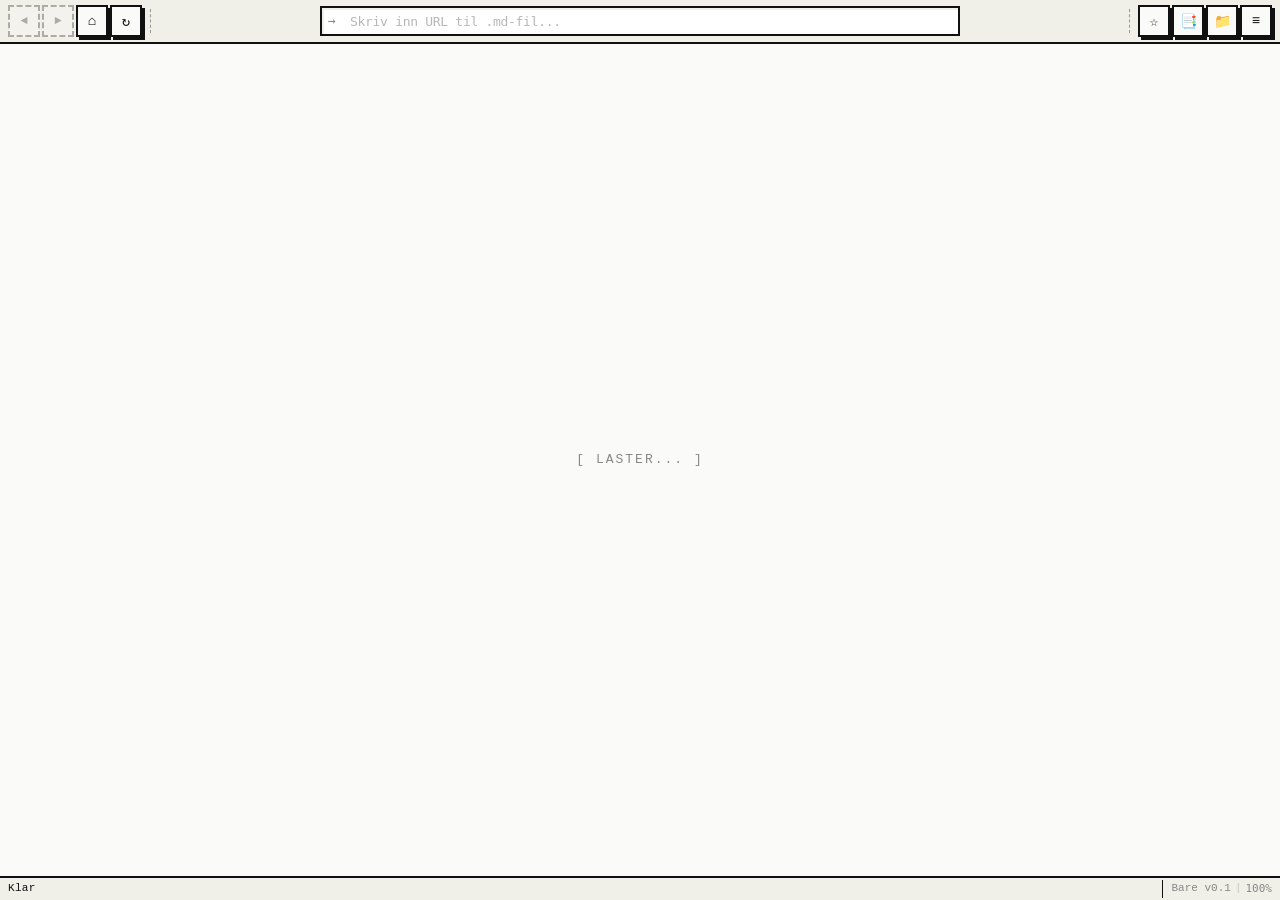
==== commit 8d3acc79: "feat(ui): enhance settings panel toggle functionality by closing dropdown menu" ====
--- a/src/index.html
+++ b/src/index.html
@@ -46,13 +46,10 @@
                     ☆
                 </button>
                 <button id="btn-bookmarks" class="toolbar-btn" title="Vis bokmerker (Ctrl+B)">
-                    ☰
+                    📑
                 </button>
                 <button id="btn-open" class="toolbar-btn" title="Åpne fil (Ctrl+O)">
                     📁
-                </button>
-                <button id="btn-settings" class="toolbar-btn" title="Innstillinger">
-                    ⚙
                 </button>
                 <div class="menu-container">
                     <button id="btn-menu" class="toolbar-btn" title="Meny">
@@ -71,6 +68,11 @@
                         <button id="btn-theme" class="menu-item" title="Bytt tema">
                             <span class="menu-icon">◑</span>
                             <span>Bytt tema</span>
+                        </button>
+                        <div class="menu-divider"></div>
+                        <button id="btn-settings" class="menu-item" title="Innstillinger">
+                            <span class="menu-icon">⚙</span>
+                            <span>Innstillinger...</span>
                         </button>
                         <div class="menu-divider"></div>
                         <button id="btn-about" class="menu-item" title="Om Bare">
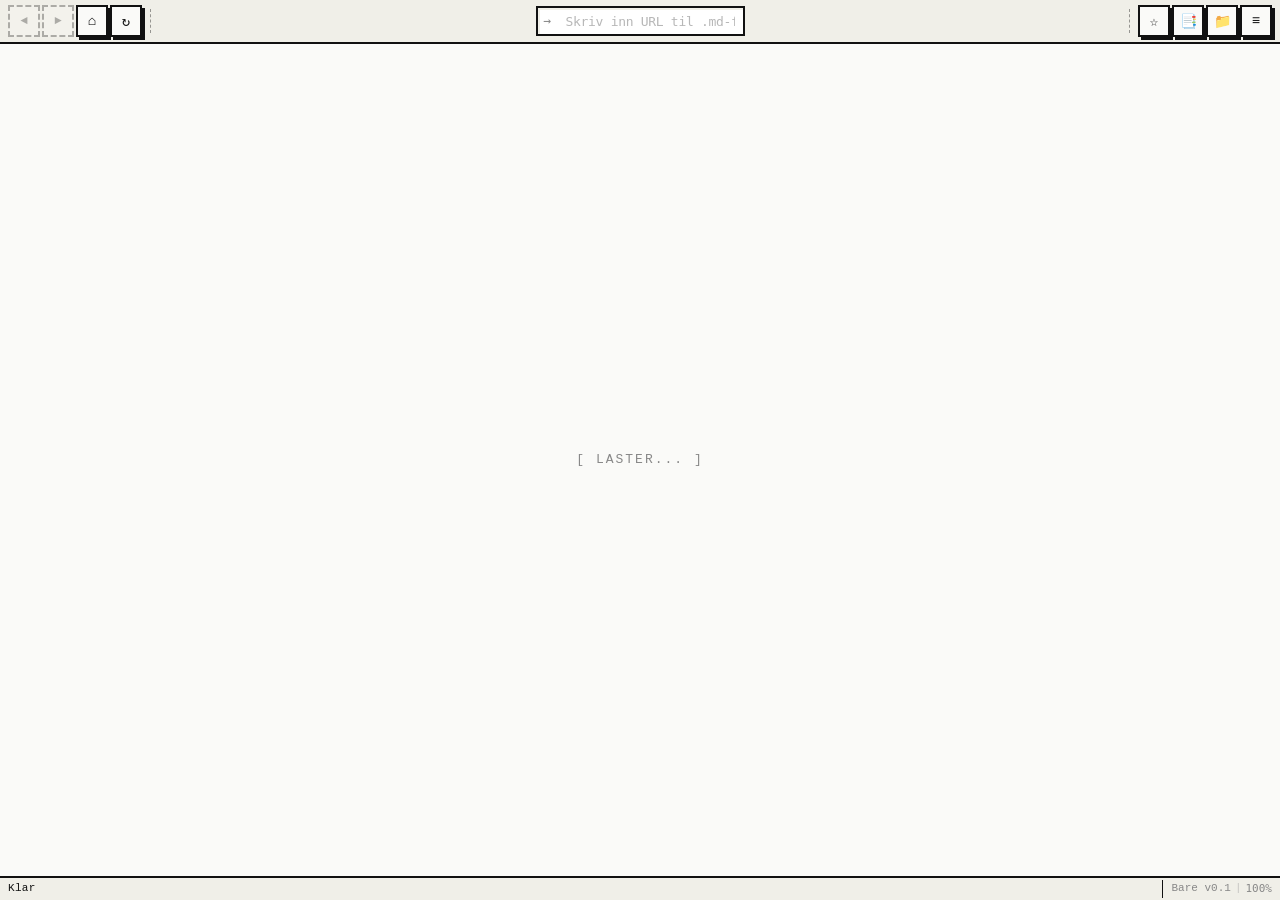
==== commit 141258bc: "feat: smart addressfield" ====
--- a/src/index.html
+++ b/src/index.html
@@ -11,16 +11,16 @@
         <!-- Verktøylinje (Retro Design) -->
         <header class="toolbar">
             <div class="toolbar-section toolbar-left">
-                <button id="btn-back" class="toolbar-btn nav-btn" disabled title="Tilbake (Alt+←)">
+                <button id="btn-back" class="toolbar-btn nav-btn" disabled title="Tilbake (Alt+←)" data-i18n-title="toolbar.back">
                     ◄
                 </button>
-                <button id="btn-forward" class="toolbar-btn nav-btn" disabled title="Fremover (Alt+→)">
+                <button id="btn-forward" class="toolbar-btn nav-btn" disabled title="Fremover (Alt+→)" data-i18n-title="toolbar.forward">
                     ►
                 </button>
-                <button id="btn-home" class="toolbar-btn" title="Hjem (G)">
+                <button id="btn-home" class="toolbar-btn" title="Hjem (G)" data-i18n-title="toolbar.home">
                     ⌂
                 </button>
-                <button id="btn-reload" class="toolbar-btn" title="Last på nytt (F5)">
+                <button id="btn-reload" class="toolbar-btn" title="Last på nytt (F5)" data-i18n-title="toolbar.reload">
                     ↻
                 </button>
                 <div class="toolbar-separator"></div>
@@ -34,56 +34,58 @@
                         id="url-bar" 
                         class="url-bar" 
                         placeholder="Skriv inn URL til .md-fil..."
+                        data-i18n-placeholder="urlbar.placeholder"
                         spellcheck="false"
                         autocomplete="off"
                     >
                 </div>
+                <div id="url-suggestions" class="url-suggestions hidden"></div>
             </div>
             
             <div class="toolbar-section toolbar-right">
                 <div class="toolbar-separator"></div>
-                <button id="btn-bookmark" class="toolbar-btn" title="Bokmerke denne siden (Ctrl+D)">
+                <button id="btn-bookmark" class="toolbar-btn" title="Bokmerke denne siden (Ctrl+D)" data-i18n-title="toolbar.bookmark">
                     ☆
                 </button>
-                <button id="btn-bookmarks" class="toolbar-btn" title="Vis bokmerker (Ctrl+B)">
+                <button id="btn-bookmarks" class="toolbar-btn" title="Vis bokmerker (Ctrl+B)" data-i18n-title="toolbar.bookmarks">
                     📑
                 </button>
-                <button id="btn-open" class="toolbar-btn" title="Åpne fil (Ctrl+O)">
+                <button id="btn-open" class="toolbar-btn" title="Åpne fil (Ctrl+O)" data-i18n-title="toolbar.openFile">
                     📁
                 </button>
                 <div class="menu-container">
-                    <button id="btn-menu" class="toolbar-btn" title="Meny">
+                    <button id="btn-menu" class="toolbar-btn" title="Meny" data-i18n-title="toolbar.menu">
                         ≡
                     </button>
                     <div id="dropdown-menu" class="dropdown-menu hidden">
                         <div class="menu-section">
-                            <span class="menu-label">Visning</span>
+                            <span class="menu-label" data-i18n="menu.view">Visning</span>
                             <div class="menu-zoom-controls">
-                                <button id="btn-zoom-out" class="menu-zoom-btn" title="Zoom ut (Ctrl+-)">[−]</button>
+                                <button id="btn-zoom-out" class="menu-zoom-btn" title="Zoom ut (Ctrl+-)" data-i18n-title="menu.zoomOut">[−]</button>
                                 <span id="menu-zoom-level" class="menu-zoom-level">100%</span>
-                                <button id="btn-zoom-in" class="menu-zoom-btn" title="Zoom inn (Ctrl++)">[ + ]</button>
+                                <button id="btn-zoom-in" class="menu-zoom-btn" title="Zoom inn (Ctrl++)" data-i18n-title="menu.zoomIn">[ + ]</button>
                             </div>
                         </div>
                         <div class="menu-divider"></div>
-                        <button id="btn-theme" class="menu-item" title="Bytt tema">
-                            <span class="menu-icon">◑</span>
-                            <span>Bytt tema</span>
-                        </button>
-                        <div class="menu-divider"></div>
                         <button id="btn-settings" class="menu-item" title="Innstillinger">
                             <span class="menu-icon">⚙</span>
-                            <span>Innstillinger...</span>
+                            <span data-i18n="menu.settings">Innstillinger...</span>
                         </button>
                         <div class="menu-divider"></div>
                         <button id="btn-about" class="menu-item" title="Om Bare">
                             <span class="menu-icon">?</span>
-                            <span>Om Bare...</span>
+                            <span data-i18n="menu.about">Om Bare...</span>
                         </button>
                     </div>
                 </div>
             </div>
         </header>
         
+        <!-- Lesefremdrift (Wave 2 #6) -->
+        <div id="reading-progress" class="reading-progress-container">
+            <div id="reading-progress-bar" class="reading-progress-bar"></div>
+        </div>
+
         <!-- Søkefelt -->
         <div id="search-bar" class="search-bar hidden">
             <input 
@@ -91,82 +93,138 @@
                 id="search-input" 
                 class="search-input" 
                 placeholder="Søk i siden..."
+                data-i18n-placeholder="search.placeholder"
                 spellcheck="false"
             >
             <span id="search-count" class="search-count"></span>
-            <button id="btn-search-prev" class="search-btn" title="Forrige treff">↑</button>
-            <button id="btn-search-next" class="search-btn" title="Neste treff">↓</button>
-            <button id="btn-search-close" class="search-btn" title="Lukk (Esc)">✕</button>
+            <button id="btn-search-prev" class="search-btn" title="Forrige treff" data-i18n-title="search.prev">↑</button>
+            <button id="btn-search-next" class="search-btn" title="Neste treff" data-i18n-title="search.next">↓</button>
+            <button id="btn-search-close" class="search-btn" title="Lukk (Esc)" data-i18n-title="search.close">✕</button>
         </div>
         
         <!-- Status bar -->
         <div id="status-bar" class="status-bar hidden">
             <span id="status-message"></span>
         </div>
+
+        <!-- Command Palette -->
+        <div id="command-palette-overlay" class="modal-overlay hidden">
+            <div class="modal-dialog command-palette-dialog">
+                <div class="command-palette-header">
+                    <label for="command-palette-input" class="command-palette-label" data-i18n="commandPalette.label">Kommando</label>
+                    <kbd class="command-palette-shortcut">Ctrl+K</kbd>
+                </div>
+                <input 
+                    type="text" 
+                    id="command-palette-input" 
+                    class="command-palette-input" 
+                    placeholder="Søk kommandoer, bokmerker, historikk..."
+                    data-i18n-placeholder="commandPalette.placeholder"
+                    spellcheck="false"
+                    autocomplete="off"
+                >
+                <div id="command-palette-results" class="command-palette-results">
+                    <div class="command-palette-empty" data-i18n="commandPalette.empty">Ingen treff</div>
+                </div>
+            </div>
+        </div>
         
         <!-- Bokmerke-panel -->
         <div id="bookmarks-panel" class="side-panel hidden">
             <div class="panel-header">
-                <h3>Bokmerker</h3>
+                <h3 data-i18n="bookmarks.title">Bokmerker</h3>
                 <button id="btn-close-bookmarks" class="panel-close-btn">✕</button>
             </div>
             <div id="bookmarks-list" class="panel-content">
-                <p class="empty-message">Ingen bokmerker ennå</p>
+                <p class="empty-message" data-i18n="bookmarks.empty">Ingen bokmerker ennå</p>
             </div>
         </div>
         
         <!-- Innstillinger-panel -->
         <div id="settings-panel" class="side-panel hidden">
             <div class="panel-header">
-                <h3>Innstillinger</h3>
+                <h3 data-i18n="settings.title">Innstillinger</h3>
                 <button id="btn-close-settings" class="panel-close-btn">✕</button>
             </div>
             <div class="panel-content">
                 <div class="setting-group">
-                    <label for="setting-theme">Tema</label>
+                    <label for="setting-language" data-i18n="settings.language">Språk</label>
+                    <select id="setting-language" class="setting-select">
+                        <option value="system" data-i18n="settings.languageSystem">System</option>
+                        <option value="nb">Norsk bokmål</option>
+                        <option value="nn">Norsk nynorsk</option>
+                        <option value="sv">Svenska</option>
+                        <option value="da">Dansk</option>
+                        <option value="fi">Suomi</option>
+                        <option value="en">English</option>
+                        <option value="de">Deutsch</option>
+                        <option value="fr">Français</option>
+                        <option value="es">Español</option>
+                        <option value="it">Italiano</option>
+                        <option value="pt">Português</option>
+                        <option value="nl">Nederlands</option>
+                        <option value="pl">Polski</option>
+                    </select>
+                </div>
+                <div class="setting-group">
+                    <label for="setting-theme" data-i18n="settings.theme">Tema</label>
                     <select id="setting-theme" class="setting-select">
-                        <option value="light">Lys</option>
-                        <option value="dark">Mørk</option>
-                        <option value="system">System</option>
-                    </select>
-                </div>
-                <div class="setting-group">
-                    <label for="setting-font-family">Skrifttype</label>
+                        <option value="light" data-i18n="settings.themeLight">Lys</option>
+                        <option value="dark" data-i18n="settings.themeDark">Mørk</option>
+                        <option value="sepia" data-i18n="settings.themeSepia">Sepia</option>
+                        <option value="high-contrast" data-i18n="settings.themeHighContrast">Høykontrast</option>
+                        <option value="system" data-i18n="settings.themeSystem">System</option>
+                    </select>
+                </div>
+                <div class="setting-group">
+                    <label for="setting-font-family" data-i18n="settings.fontFamily">Skrifttype</label>
                     <select id="setting-font-family" class="setting-select">
-                        <option value="system">System</option>
-                        <option value="serif">Serif</option>
-                        <option value="sans-serif">Sans-serif</option>
-                        <option value="mono">Monospace</option>
-                    </select>
-                </div>
-                <div class="setting-group">
-                    <label for="setting-font-size">Skriftstørrelse</label>
+                        <option value="system" data-i18n="settings.fontSystem">System</option>
+                        <option value="serif" data-i18n="settings.fontSerif">Serif</option>
+                        <option value="sans-serif" data-i18n="settings.fontSansSerif">Sans-serif</option>
+                        <option value="mono" data-i18n="settings.fontMono">Monospace</option>
+                    </select>
+                </div>
+                <div class="setting-group">
+                    <label for="setting-font-size" data-i18n="settings.fontSize">Skriftstørrelse</label>
                     <input type="range" id="setting-font-size" class="setting-range" 
                            min="70" max="150" value="100" step="10">
                     <span id="setting-font-size-value">100%</span>
                 </div>
                 <div class="setting-group">
-                    <label for="setting-content-width">Innholdsbredde</label>
+                    <label for="setting-content-width" data-i18n="settings.contentWidth">Innholdsbredde</label>
                     <input type="range" id="setting-content-width" class="setting-range" 
                            min="400" max="1200" value="800" step="50">
                     <span id="setting-content-width-value">800px</span>
                 </div>
                 
                 <!-- HTML-konvertering innstillinger -->
-                <h4 class="setting-section-title">HTML-konvertering</h4>
-                <div class="setting-group">
-                    <label for="setting-conversion-mode">Konverteringsmodus</label>
+                <h4 class="setting-section-title" data-i18n="settings.htmlConversion">HTML-konvertering</h4>
+                <div class="setting-group">
+                    <label for="setting-conversion-mode" data-i18n="settings.conversionMode">Konverteringsmodus</label>
                     <select id="setting-conversion-mode" class="setting-select">
-                        <option value="convert-all">Konverter alt</option>
-                        <option value="markdown-only">Kun markdown</option>
-                        <option value="ask-everytime">Spør hver gang</option>
+                        <option value="convert-all" data-i18n="settings.convertAll">Konverter alt</option>
+                        <option value="markdown-only" data-i18n="settings.markdownOnly">Kun markdown</option>
+                        <option value="ask-everytime" data-i18n="settings.askEverytime">Spør hver gang</option>
                     </select>
                 </div>
                 <div class="setting-group setting-checkbox-group">
                     <label for="setting-readability">
                         <input type="checkbox" id="setting-readability" checked>
-                        Readability-modus (ekstraher hovedinnhold)
+                        <span data-i18n="settings.readability">Readability-modus (ekstraher hovedinnhold)</span>
                     </label>
+                </div>
+                
+                <!-- Smart adressefelt innstillinger -->
+                <h4 class="setting-section-title" data-i18n="settings.smartAddressBar">Smart adressefelt</h4>
+                <div class="setting-group">
+                    <label for="setting-search-engine" data-i18n="settings.searchEngine">Søkemotor</label>
+                    <select id="setting-search-engine" class="setting-select">
+                        <option value="duckduckgo" data-i18n="settings.searchEngineDuckDuckGo">DuckDuckGo</option>
+                        <option value="google" data-i18n="settings.searchEngineGoogle">Google</option>
+                        <option value="bing" data-i18n="settings.searchEngineBing">Bing</option>
+                        <option value="startpage" data-i18n="settings.searchEngineStartpage">Startpage</option>
+                    </select>
                 </div>
             </div>
         </div>
@@ -174,7 +232,7 @@
         <!-- Hovedinnhold -->
         <main id="content" class="content">
             <div class="loading">
-                <p>[ LASTER... ]</p>
+                <p>[ <span data-i18n="loading.text">LASTER...</span> ]</p>
             </div>
         </main>
         
@@ -182,25 +240,25 @@
         <div id="about-overlay" class="modal-overlay hidden">
             <div class="modal-dialog about-dialog">
                 <div class="modal-header">
-                    <h2>Om Bare</h2>
+                    <h2 data-i18n="about.title">Om Bare</h2>
                     <button id="btn-close-about" class="modal-close-btn">×</button>
                 </div>
                 <div class="modal-content">
                     <div class="about-logo">[ B ]</div>
                     <h3>Bare</h3>
                     <p class="about-version" id="about-version">Version 0.1.0</p>
-                    <p class="about-description">
+                    <p class="about-description" data-i18n="about.description">
                         En eksperimentell markdown-nettleser med fokus på personvern, hastighet og rent innhold.
                     </p>
                     <div class="about-features">
-                        <p>> Ren markdown-visning</p>
-                        <p>> Ingen sporing eller cookies</p>
-                        <p>> Rask og lettvektig</p>
-                        <p>> Lys og mørk modus</p>
+                        <p data-i18n="about.feature1">> Ren markdown-visning</p>
+                        <p data-i18n="about.feature2">> Ingen sporing eller cookies</p>
+                        <p data-i18n="about.feature3">> Rask og lettvektig</p>
+                        <p data-i18n="about.feature4">> Lys og mørk modus</p>
                     </div>
                     <p class="about-copyright">
-                        © 2025-2026 Bare Contributors<br>
-                        Lisensiert under MIT-lisensen
+                        <span data-i18n="about.copyright">© 2025-2026 Bare Contributors</span><br>
+                        <span data-i18n="about.license">Lisensiert under GNU GPL v3</span>
                     </p>
                 </div>
             </div>
@@ -210,49 +268,49 @@
         <div id="onboarding-overlay" class="modal-overlay hidden">
             <div class="modal-dialog onboarding-dialog">
                 <div class="modal-header">
-                    <h2>Velkommen til Bare</h2>
+                    <h2 data-i18n="onboarding.welcome">Velkommen til Bare</h2>
                 </div>
                 <div class="modal-content onboarding-content">
                     <div class="about-logo">[ B ]</div>
-                    <p class="onboarding-intro">
+                    <p class="onboarding-intro" data-i18n-html="onboarding.intro">
                         Bare er en <strong>markdown-nettleser</strong>.
                         Vanlige nettsider bruker HTML, men Bare kan konvertere
                         dem til lesbart markdown-format.
                     </p>
                     
                     <div class="onboarding-question">
-                        <p class="onboarding-label">> Hvordan vil du håndtere HTML-sider?</p>
+                        <p class="onboarding-label" data-i18n="onboarding.question">> Hvordan vil du håndtere HTML-sider?</p>
                     </div>
                     
                     <div class="onboarding-options">
                         <label class="onboarding-option">
                             <input type="radio" name="onboarding-conversion" value="convert-all" checked>
                             <div class="onboarding-option-content">
-                                <strong>Konverter automatisk</strong>
-                                <span>HTML-sider konverteres til markdown automatisk</span>
+                                <strong data-i18n="onboarding.convertAutoTitle">Konverter automatisk</strong>
+                                <span data-i18n="onboarding.convertAutoDesc">HTML-sider konverteres til markdown automatisk</span>
                             </div>
                         </label>
                         <label class="onboarding-option">
                             <input type="radio" name="onboarding-conversion" value="markdown-only">
                             <div class="onboarding-option-content">
-                                <strong>Kun markdown</strong>
-                                <span>Vis bare sider som allerede er markdown</span>
+                                <strong data-i18n="onboarding.markdownOnlyTitle">Kun markdown</strong>
+                                <span data-i18n="onboarding.markdownOnlyDesc">Vis bare sider som allerede er markdown</span>
                             </div>
                         </label>
                         <label class="onboarding-option">
                             <input type="radio" name="onboarding-conversion" value="ask-everytime">
                             <div class="onboarding-option-content">
-                                <strong>Spør hver gang</strong>
-                                <span>Du velger selv for hver side</span>
+                                <strong data-i18n="onboarding.askTitle">Spør hver gang</strong>
+                                <span data-i18n="onboarding.askDesc">Du velger selv for hver side</span>
                             </div>
                         </label>
                     </div>
                     
-                    <button id="btn-onboarding-confirm" class="onboarding-confirm-btn">
+                    <button id="btn-onboarding-confirm" class="onboarding-confirm-btn" data-i18n="onboarding.confirm">
                         [ Start Bare ]
                     </button>
                     
-                    <p class="onboarding-hint">
+                    <p class="onboarding-hint" data-i18n="onboarding.hint">
                         Du kan endre dette senere i innstillinger (⚙)
                     </p>
                 </div>
@@ -263,7 +321,7 @@
         <div id="gemini-input-overlay" class="modal-overlay hidden">
             <div class="modal-dialog gemini-input-dialog">
                 <div class="modal-header">
-                    <h2>Gemini Input</h2>
+                    <h2 data-i18n="input.title">Gemini Input</h2>
                     <button id="btn-close-gemini-input" class="modal-close-btn">×</button>
                 </div>
                 <div class="modal-content">
@@ -273,12 +331,13 @@
                         id="gemini-input-field" 
                         class="gemini-input-field" 
                         placeholder="Skriv inn tekst..."
+                        data-i18n-placeholder="input.placeholder"
                         spellcheck="false"
                         autocomplete="off"
                     >
                     <div class="gemini-input-actions">
-                        <button id="btn-gemini-input-cancel" class="gemini-input-btn cancel">Avbryt</button>
-                        <button id="btn-gemini-input-send" class="gemini-input-btn send">Send</button>
+                        <button id="btn-gemini-input-cancel" class="gemini-input-btn cancel" data-i18n="input.cancel">Avbryt</button>
+                        <button id="btn-gemini-input-send" class="gemini-input-btn send" data-i18n="input.send">Send</button>
                     </div>
                 </div>
             </div>
@@ -287,7 +346,7 @@
         <!-- Footer / Status Bar (Netscape-inspirert) -->
         <footer class="footer">
             <div class="footer-status-section">
-                <span id="footer-status" class="footer-status-text">Klar</span>
+                <span id="footer-status" class="footer-status-text" data-i18n="footer.ready">Klar</span>
             </div>
             <div class="footer-progress-section">
                 <div id="footer-progress" class="footer-progress">
@@ -307,21 +366,25 @@
         1. constants.js - Konstanter (ingen avhengigheter)
         2. state.js - State management (bruker konstanter)
         3. dom.js - DOM-elementer og utilities
-        4. ui.js - UI-funksjoner (bruker state, dom, constants)
-        5. settings.js - Innstillinger (bruker state, ui)
-        6. bookmarks.js - Bokmerker (bruker state, ui)
-        7. search.js - Søk (bruker state, dom)
-        8. navigation.js - Navigasjon (bruker alt over)
-        9. events.js - Event handlers (bruker alt over)
-        10. main.js - Entry point (orkestrerer alt)
+        4. i18n.js - Språkstyring/oversettelser (bruker dom, state)
+        5. ui.js - UI-funksjoner (bruker state, dom, constants, i18n)
+        6. settings.js - Innstillinger (bruker state, ui, i18n)
+        7. bookmarks.js - Bokmerker (bruker state, ui, i18n)
+        8. search.js - Søk (bruker state, dom, i18n)
+        9. navigation.js - Navigasjon (bruker alt over)
+        10. events.js - Event handlers (bruker alt over)
+        11. main.js - Entry point (orkestrerer alt)
     -->
     <script src="js/constants.js"></script>
     <script src="js/state.js"></script>
     <script src="js/dom.js"></script>
+    <script src="js/i18n.js"></script>
     <script src="js/ui.js"></script>
     <script src="js/settings.js"></script>
     <script src="js/bookmarks.js"></script>
     <script src="js/search.js"></script>
+    <script src="js/hints.js"></script>
+    <script src="js/command-palette.js"></script>
     <script src="js/navigation.js"></script>
     <script src="js/events.js"></script>
     <script src="js/main.js"></script>
--- a/src/styles.css
+++ b/src/styles.css
@@ -75,6 +75,64 @@
     --danger: #ff4444;
 }
 
+/* Sepia mode — warm paper-like feel */
+[data-theme="sepia"] {
+    --bg-primary: #f4ecd8;
+    --bg-secondary: #e8dfc4;
+    --bg-toolbar: #e8dfc4;
+    --text-primary: #5b4636;
+    --text-secondary: #705e52;
+    --text-muted: #a69182;
+    --border-color: #5b4636;
+    --border-light: #dcd0b0;
+    --accent-color: #0000ee;
+    --accent-hover: #0000cc;
+    --accent-bg: #5b4636;
+    --code-bg: #e8dfc4;
+    --blockquote-border: #5b4636;
+    --link-color: #0000ee;
+    --link-visited: #551a8b;
+    --btn-bg: #f4ecd8;
+    --btn-hover: #e8dfc4;
+    --btn-active: #dcd0b0;
+    --shadow-color: #5b4636;
+    --url-bg: #fffdfa;
+    --panel-bg: #f4ecd8;
+    --highlight-bg: #ff0;
+    --highlight-current: #f60;
+    --danger: #b33;
+}
+
+/* High Contrast mode — pure black and white */
+[data-theme="high-contrast"] {
+    --bg-primary: #fff;
+    --bg-secondary: #fff;
+    --bg-toolbar: #fff;
+    --text-primary: #000;
+    --text-secondary: #000;
+    --text-muted: #444;
+    --border-color: #000;
+    --border-light: #000;
+    --accent-color: #000;
+    --accent-hover: #000;
+    --accent-bg: #000;
+    --code-bg: #fff;
+    --blockquote-border: #000;
+    --link-color: #000;
+    --link-visited: #000;
+    --btn-bg: #fff;
+    --btn-hover: #eee;
+    --btn-active: #ddd;
+    --shadow-color: #000;
+    --url-bg: #fff;
+    --panel-bg: #fff;
+    --highlight-bg: #000;
+    --highlight-current: #000;
+    --danger: #000;
+    --border-w: 3px;
+    --shadow-offset: 4px;
+}
+
 /* ===== Reset ===== */
 *, *::before, *::after { box-sizing: border-box; margin: 0; padding: 0; }
 
@@ -117,8 +175,10 @@
 .toolbar-center {
     flex: 1;
     display: flex;
-    justify-content: center;
+    flex-direction: column;
+    align-items: center;
     padding: 0 var(--space-sm);
+    position: relative;
 }
 
 /* Brutalist flat button with hard offset shadow */
@@ -244,6 +304,112 @@
     color: var(--text-muted);
     font-style: normal;
     opacity: 0.6;
+}
+
+/* ===== URL Suggestions Dropdown ===== */
+.url-suggestions {
+    position: absolute;
+    top: 100%;
+    left: 50%;
+    transform: translateX(-50%);
+    width: 100%;
+    max-width: 668px;
+    background: var(--bg-primary);
+    border: var(--border-w) solid var(--border-color);
+    border-top: none;
+    box-shadow: var(--shadow-offset) var(--shadow-offset) 0 var(--shadow-color);
+    z-index: 1000;
+    max-height: 320px;
+    overflow-y: auto;
+    font-family: var(--font-mono);
+}
+
+.url-suggestion-item {
+    display: flex;
+    align-items: center;
+    gap: var(--space-sm);
+    padding: 6px var(--space-md);
+    font-size: 12px;
+    color: var(--text-primary);
+    cursor: pointer;
+    transition: background 0.05s;
+    border-bottom: 1px solid var(--border-light);
+}
+
+.url-suggestion-item:last-child {
+    border-bottom: none;
+}
+
+.url-suggestion-item:hover,
+.url-suggestion-item-selected {
+    background: var(--accent-bg);
+    color: var(--bg-primary);
+}
+
+[data-theme="dark"] .url-suggestion-item-selected {
+    color: #0c0c0c;
+}
+
+.url-suggestion-icon {
+    flex-shrink: 0;
+    width: 18px;
+    text-align: center;
+    font-size: 11px;
+    color: var(--text-muted);
+}
+
+.url-suggestion-item:hover .url-suggestion-icon,
+.url-suggestion-item-selected .url-suggestion-icon {
+    color: var(--bg-primary);
+}
+
+.url-suggestion-label {
+    flex: 1;
+    white-space: nowrap;
+    overflow: hidden;
+    text-overflow: ellipsis;
+}
+
+.url-suggestion-detail {
+    font-size: 10px;
+    color: var(--text-muted);
+    white-space: nowrap;
+    overflow: hidden;
+    text-overflow: ellipsis;
+    max-width: 200px;
+}
+
+.url-suggestion-item:hover .url-suggestion-detail,
+.url-suggestion-item-selected .url-suggestion-detail {
+    color: var(--text-secondary);
+}
+
+.url-suggestion-highlight {
+    font-weight: 700;
+    text-decoration: underline;
+}
+
+.url-suggestion-search {
+    display: flex;
+    align-items: center;
+    gap: var(--space-sm);
+    padding: 6px var(--space-md);
+    font-size: 12px;
+    color: var(--text-secondary);
+    cursor: pointer;
+    transition: background 0.05s;
+    border-top: var(--border-w) solid var(--border-color);
+    background: var(--bg-secondary);
+}
+
+.url-suggestion-search:hover,
+.url-suggestion-search-selected {
+    background: var(--accent-bg);
+    color: var(--bg-primary);
+}
+
+.url-suggestion-search-icon {
+    font-size: 11px;
 }
 
 /* ===== Status Bar (top) ===== */
@@ -567,6 +733,103 @@
 
 [data-theme="dark"] .search-highlight { background: #33ff99; color: #000; }
 [data-theme="dark"] .search-highlight.current { background: #f33; color: #fff; }
+
+/* ===== TOC Styling ===== */
+.toc-container {
+    margin-bottom: var(--space-lg);
+    padding: var(--space-md);
+    background: var(--bg-secondary);
+    border: var(--border-w) solid var(--border-color);
+    box-shadow: var(--shadow-offset) var(--shadow-offset) 0 var(--shadow-color);
+}
+
+.toc-container summary {
+    font-weight: 700;
+    font-family: var(--font-ui);
+    text-transform: uppercase;
+    letter-spacing: 1px;
+    cursor: pointer;
+    padding: var(--space-xs) 0;
+    list-style: none;
+}
+
+.toc-container summary::-webkit-details-marker {
+    display: none;
+}
+
+.toc-container summary::before {
+    content: "[+] ";
+    font-family: var(--font-mono);
+}
+
+.toc-container[open] summary::before {
+    content: "[-] ";
+}
+
+.toc-list {
+    list-style: none;
+    padding: var(--space-sm) 0 0 0;
+    margin: 0;
+    border-top: 1px dashed var(--border-color);
+    margin-top: var(--space-xs);
+}
+
+.toc-list li {
+    margin-bottom: var(--space-xs);
+}
+
+.toc-list a {
+    text-decoration: none;
+    font-size: 0.9rem;
+    color: var(--text-primary);
+    font-family: var(--font-body);
+}
+
+.toc-list a:hover {
+    background: var(--accent-color);
+    color: var(--bg-primary);
+}
+
+/* ===== Reading Progress (Wave 2 #6) ===== */
+.reading-progress-container {
+    position: fixed;
+    top: var(--toolbar-height);
+    left: 0;
+    width: 100%;
+    height: 3px;
+    background: transparent;
+    z-index: 1000;
+    pointer-events: none;
+}
+
+.reading-progress-bar {
+    height: 100%;
+    width: 0%;
+    background: var(--accent-color);
+    transition: width 0.1s ease;
+}
+
+/* ===== Link Hints (Wave 2 #8) ===== */
+.link-hint {
+    position: absolute;
+    background: #ff0;
+    color: #000;
+    border: 1px solid #000;
+    font-family: var(--font-mono);
+    font-size: 10px;
+    font-weight: 700;
+    padding: 0 2px;
+    z-index: 10000;
+    box-shadow: 1px 1px 0 #000;
+    text-transform: uppercase;
+    line-height: 1;
+    pointer-events: none;
+}
+
+[data-theme="dark"] .link-hint {
+    background: var(--accent-color);
+    color: #000;
+}
 
 /* ===== Side Panels — Brutalist floating window ===== */
 .side-panel {
@@ -913,19 +1176,6 @@
 /* ===== Bookmark Star ===== */
 .toolbar-btn.bookmarked { color: #ffc107; }
 
-/* ===== Converted Badge ===== */
-.converted-badge {
-    display: inline-block;
-    font-size: 11px;
-    font-family: var(--font-ui);
-    padding: 2px 8px;
-    margin-bottom: var(--space-md);
-    background: var(--bg-secondary);
-    border: var(--border-w) solid var(--border-color);
-    text-transform: uppercase;
-    letter-spacing: 1px;
-}
-
 /* ===== Dropdown Menu — Brutalist popup ===== */
 .menu-container { position: relative; }
 
@@ -1386,3 +1636,130 @@
     transform: translate(var(--shadow-offset), var(--shadow-offset));
     box-shadow: none;
 }
+
+/* ===== Command Palette ===== */
+
+.command-palette-dialog {
+    max-width: 540px;
+    width: 92%;
+    padding: 0;
+    align-self: flex-start;
+    margin-top: 60px;
+}
+
+.command-palette-header {
+    display: flex;
+    justify-content: space-between;
+    align-items: center;
+    padding: var(--space-sm) var(--space-md);
+    border-bottom: var(--border-w) solid var(--border-color);
+    background: var(--bg-secondary);
+}
+
+.command-palette-label {
+    font-family: var(--font-ui);
+    font-size: 11px;
+    font-weight: 700;
+    color: var(--text-muted);
+    letter-spacing: 1px;
+    text-transform: uppercase;
+}
+
+.command-palette-shortcut {
+    font-family: var(--font-mono);
+    font-size: 10px;
+    color: var(--text-muted);
+    border: 1px solid var(--border-light);
+    border-radius: 3px;
+    padding: 1px 5px;
+    background: var(--bg-primary);
+}
+
+.command-palette-input {
+    width: 100%;
+    padding: var(--space-sm) var(--space-md);
+    font-family: var(--font-mono);
+    font-size: 13px;
+    color: var(--text-primary);
+    background: var(--bg-primary);
+    border: none;
+    border-bottom: var(--border-w) solid var(--border-color);
+    outline: none;
+    box-sizing: border-box;
+}
+
+.command-palette-input:focus {
+    background: var(--url-bg);
+}
+
+.command-palette-results {
+    max-height: 320px;
+    overflow-y: auto;
+    padding: var(--space-xs) 0;
+}
+
+.command-palette-empty {
+    padding: var(--space-lg) var(--space-md);
+    font-family: var(--font-mono);
+    font-size: 11px;
+    color: var(--text-muted);
+    text-align: center;
+    letter-spacing: 0.5px;
+}
+
+.command-palette-item {
+    display: flex;
+    align-items: center;
+    gap: var(--space-sm);
+    padding: var(--space-xs) var(--space-md);
+    font-family: var(--font-mono);
+    font-size: 12px;
+    color: var(--text-primary);
+    cursor: pointer;
+    transition: background 0.05s;
+}
+
+.command-palette-item:hover {
+    background: var(--bg-secondary);
+}
+
+.command-palette-item-selected {
+    background: var(--accent-bg);
+    color: var(--bg-primary);
+}
+
+[data-theme="dark"] .command-palette-item-selected {
+    color: #0c0c0c;
+}
+
+.command-palette-item-icon {
+    flex-shrink: 0;
+    width: 20px;
+    text-align: center;
+    font-size: 12px;
+}
+
+.command-palette-item-label {
+    flex: 1;
+    white-space: nowrap;
+    overflow: hidden;
+    text-overflow: ellipsis;
+}
+
+.command-palette-item-detail {
+    font-size: 10px;
+    color: var(--text-muted);
+    white-space: nowrap;
+    overflow: hidden;
+    text-overflow: ellipsis;
+    max-width: 180px;
+}
+
+.command-palette-item-selected .command-palette-item-detail {
+    color: var(--text-secondary);
+}
+
+.command-palette-highlight {
+    font-weight: 700;
+    text-decoration: underline;
+}
